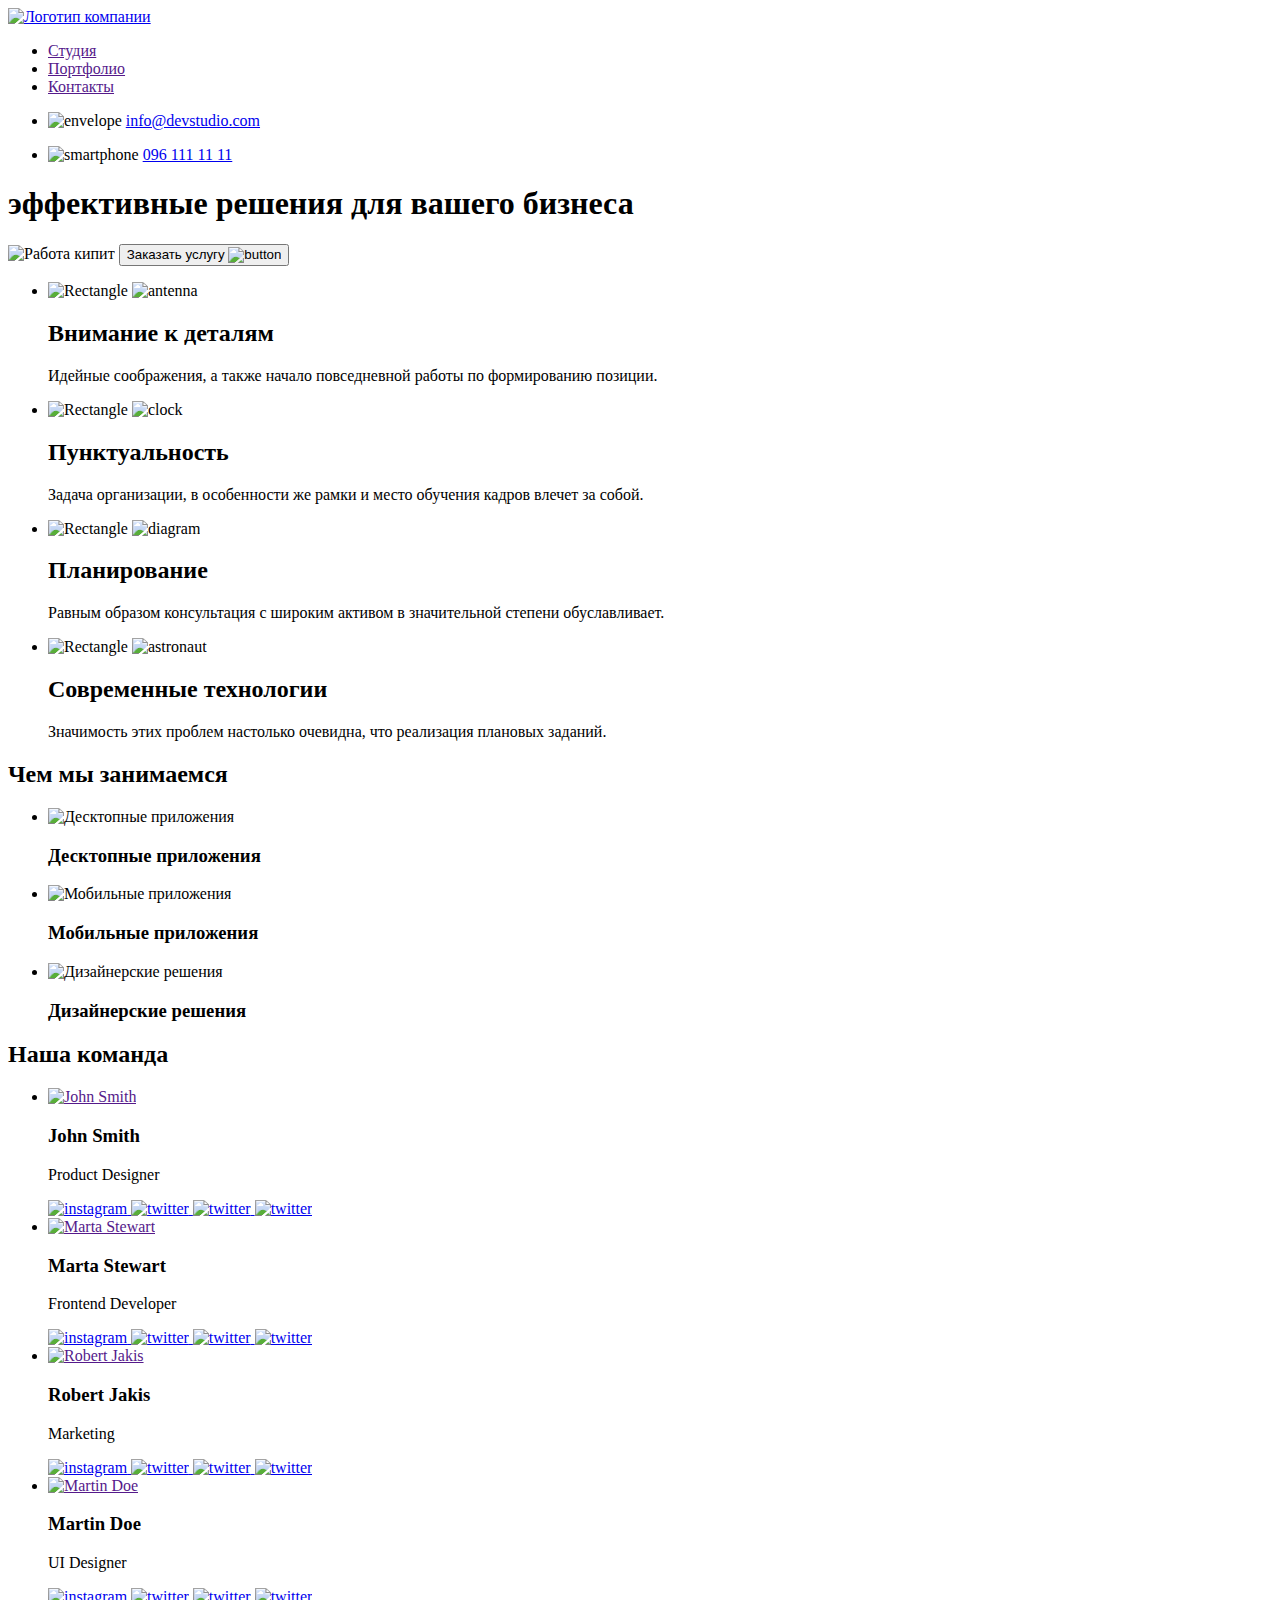
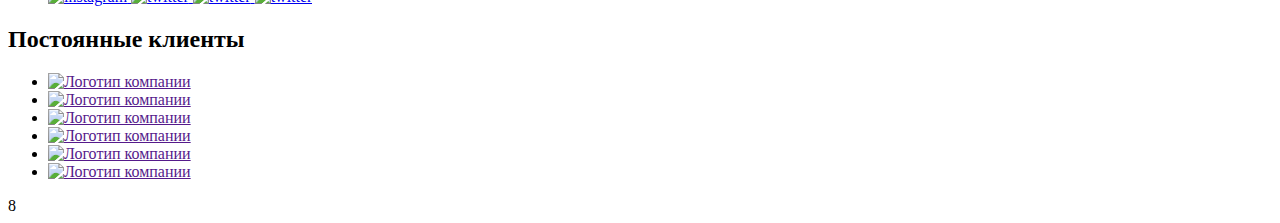
==== index.html @ db9a4c98 "start-code" ====
<!DOCTYPE html>
<html lang="en">
  <head>
    <meta charset="UTF-8" />
    <meta name="viewport" content="width=device-width, initial-scale=1.0" />
    <title>Document</title>
  </head>

  <body>
    <!-- Шапка сайта -->
    <header>
      <nav>
        <a href="/">
          <img src="./images/Web_Studio_Logo.svg" alt="Логотип компании" />
        </a>

        <ul>
          <li><a href="">Студия</a></li>
          <li><a href="">Портфолио</a></li>
          <li><a href="">Контакты</a></li>
        </ul>

        <ul>
          <li>
            <img src="./images/envelope_hover.svg" alt="envelope" />
            <a href="mailto:info@devstudio.com">info@devstudio.com </a>
          </li>
        </ul>
        <ul>
          <li>
            <img src="./images/smartphone.svg" alt="smartphone" />
            <a href="tel:+380961111111">096 111 11 11 </a>
          </li>
        </ul>
      </nav>
    </header>

    <main>
      <!-- Герой -->
      <section>
        <h1>эффективные решения для вашего бизнеса</h1>
        <img src="./images/Header.png" alt="Работа кипит" width="1600" />
        <button>
          Заказать услугу
          <img src="./images/bg.svg" alt="button" width="200" />
        </button>
      </section>

      <!-- Преимущества -->
      <section>
        <ul>
          <li>
            <img src="./images/Rectangle_1_4.svg" alt="Rectangle" width="270" />
            <img src="./images/antenna1.svg" alt="antenna" width="70" />
            <h2>Внимание к деталям</h2>
            <p>
              Идейные соображения, а также начало повседневной работы по
              формированию позиции.
            </p>
          </li>
          <li>
            <img src="./images/Rectangle_1_4.svg" alt="Rectangle" width="270" />
            <img src="./images/clock1.svg" alt="clock" width="70" />
            <h2>Пунктуальность</h2>
            <p>
              Задача организации, в особенности же рамки и место обучения кадров
              влечет за собой.
            </p>
          </li>
          <li>
            <img src="./images/Rectangle_1_4.svg" alt="Rectangle" width="270" />
            <img src="./images/diagram1.svg" alt="diagram" width="70" />
            <h2>Планирование</h2>
            <p>
              Равным образом консультация с широким активом в значительной
              степени обуславливает.
            </p>
          </li>
          <li>
            <img src="./images/Rectangle_1_4.svg" alt="Rectangle" width="270" />
            <img src="./images/astronaut1.svg" alt="astronaut" width="70" />
            <h2>Современные технологии</h2>
            <p>
              Значимость этих проблем настолько очевидна, что реализация
              плановых заданий.
            </p>
          </li>
        </ul>
      </section>

      <!-- Чем мы занимаемся -->
      <section>
        <h2>Чем мы занимаемся</h2>

        <ul>
          <li>
            <img
              src="./images/desktop.png"
              alt="Десктопные приложения"
              width="370"
            />
            <h3>Десктопные приложения</h3>
          </li>
          <li>
            <img
              src="./images/box.png"
              alt="Мобильные приложения"
              width="370"
            />
            <h3>Мобильные приложения</h3>
          </li>
          <li>
            <img
              src="./images/des.png"
              alt="Дизайнерские решения"
              width="370"
            />
            <h3>Дизайнерские решения</h3>
          </li>
        </ul>
      </section>

      <!-- Наша команда -->
      <section>
        <h2>Наша команда</h2>

        <ul>
          <li>
            <a href=""
              ><img src="./images/John_Smith.png" alt="John Smith"
            /></a>
            <h3>John Smith</h3>
            <p>Product Designer</p>
            <a href="https://www.instagram.com/">
              <img src="./images/instagram.svg" alt="instagram" width="44" />
            </a>
            <a href="https://twitter.com/">
              <img src="./images/twitter.svg" alt="twitter" width="44" />
            </a>
            <a href="https://facebook.com/">
              <img src="./images/facebook.svg" alt="twitter" width="44" />
            </a>
            <a href="https://linkedin.com/">
              <img src="./images/Linkedin.svg" alt="twitter" width="44" />
            </a>
          </li>
          <li>
            <a href=""
              ><img src="./images/Marta_Stewart.png" alt="Marta Stewart"
            /></a>
            <h3>Marta Stewart</h3>
            <p>Frontend Developer</p>
            <a href="https://www.instagram.com/">
              <img src="./images/instagram.svg" alt="instagram" width="44" />
            </a>
            <a href="https://twitter.com/">
              <img src="./images/twitter.svg" alt="twitter" width="44" />
            </a>
            <a href="https://facebook.com/">
              <img src="./images/facebook.svg" alt="twitter" width="44" />
            </a>
            <a href="https://linkedin.com/">
              <img src="./images/Linkedin.svg" alt="twitter" width="44" />
            </a>
          </li>
          <li>
            <a href=""
              ><img src="./images/Robert_Jakis.png" alt="Robert Jakis"
            /></a>
            <h3>Robert Jakis</h3>
            <p>Marketing</p>
            <a href="https://www.instagram.com/">
              <img src="./images/instagram.svg" alt="instagram" width="44" />
            </a>
            <a href="https://twitter.com/">
              <img src="./images/twitter.svg" alt="twitter" width="44" />
            </a>
            <a href="https://facebook.com/">
              <img src="./images/facebook.svg" alt="twitter" width="44" />
            </a>
            <a href="https://linkedin.com/">
              <img src="./images/Linkedin.svg" alt="twitter" width="44" />
            </a>
          </li>
          <li>
            <a href=""
              ><img src="./images/Martin_Doe.png" alt="Martin Doe"
            /></a>
            <h3>Martin Doe</h3>
            <p>UI Designer</p>
            <a href="https://www.instagram.com/">
              <img src="./images/instagram.svg" alt="instagram" width="44" />
            </a>
            <a href="https://twitter.com/">
              <img src="./images/twitter.svg" alt="twitter" width="44" />
            </a>
            <a href="https://facebook.com/">
              <img src="./images/facebook.svg" alt="twitter" width="44" />
            </a>
            <a href="https://linkedin.com/">
              <img src="./images/Linkedin.svg" alt="twitter" width="44" />
            </a>
          </li>
        </ul>
      </section>
      <!--Постоянные клиенты-->
      <section>
        <h2>Постоянные клиенты</h2>
        <ul>
          <li>
            <a href=""
              ><img src="./images/logo1.svg" alt="Логотип компании"
            /></a>
          </li>
          <li>
            <a href=""
              ><img src="./images/logo2.svg" alt="Логотип компании"
            /></a>
          </li>
          <li>
            <a href=""
              ><img src="./images/logo3.svg" alt="Логотип компании"
            /></a>
          </li>
          <li>
            <a href=""
              ><img src="./images/logo4.svg" alt="Логотип компании"
            /></a>
          </li>
          <li>
            <a href=""
              ><img src="./images/logo5.svg" alt="Логотип компании"
            /></a>
          </li>
          <li>
            <a href=""
              ><img src="./images/logo6.svg" alt="Логотип компании"
            /></a>
          </li>
        </ul>
      </section>
    </main>

    <!-- Футер -->
    <footer></footer>
  </body>
</html>
8
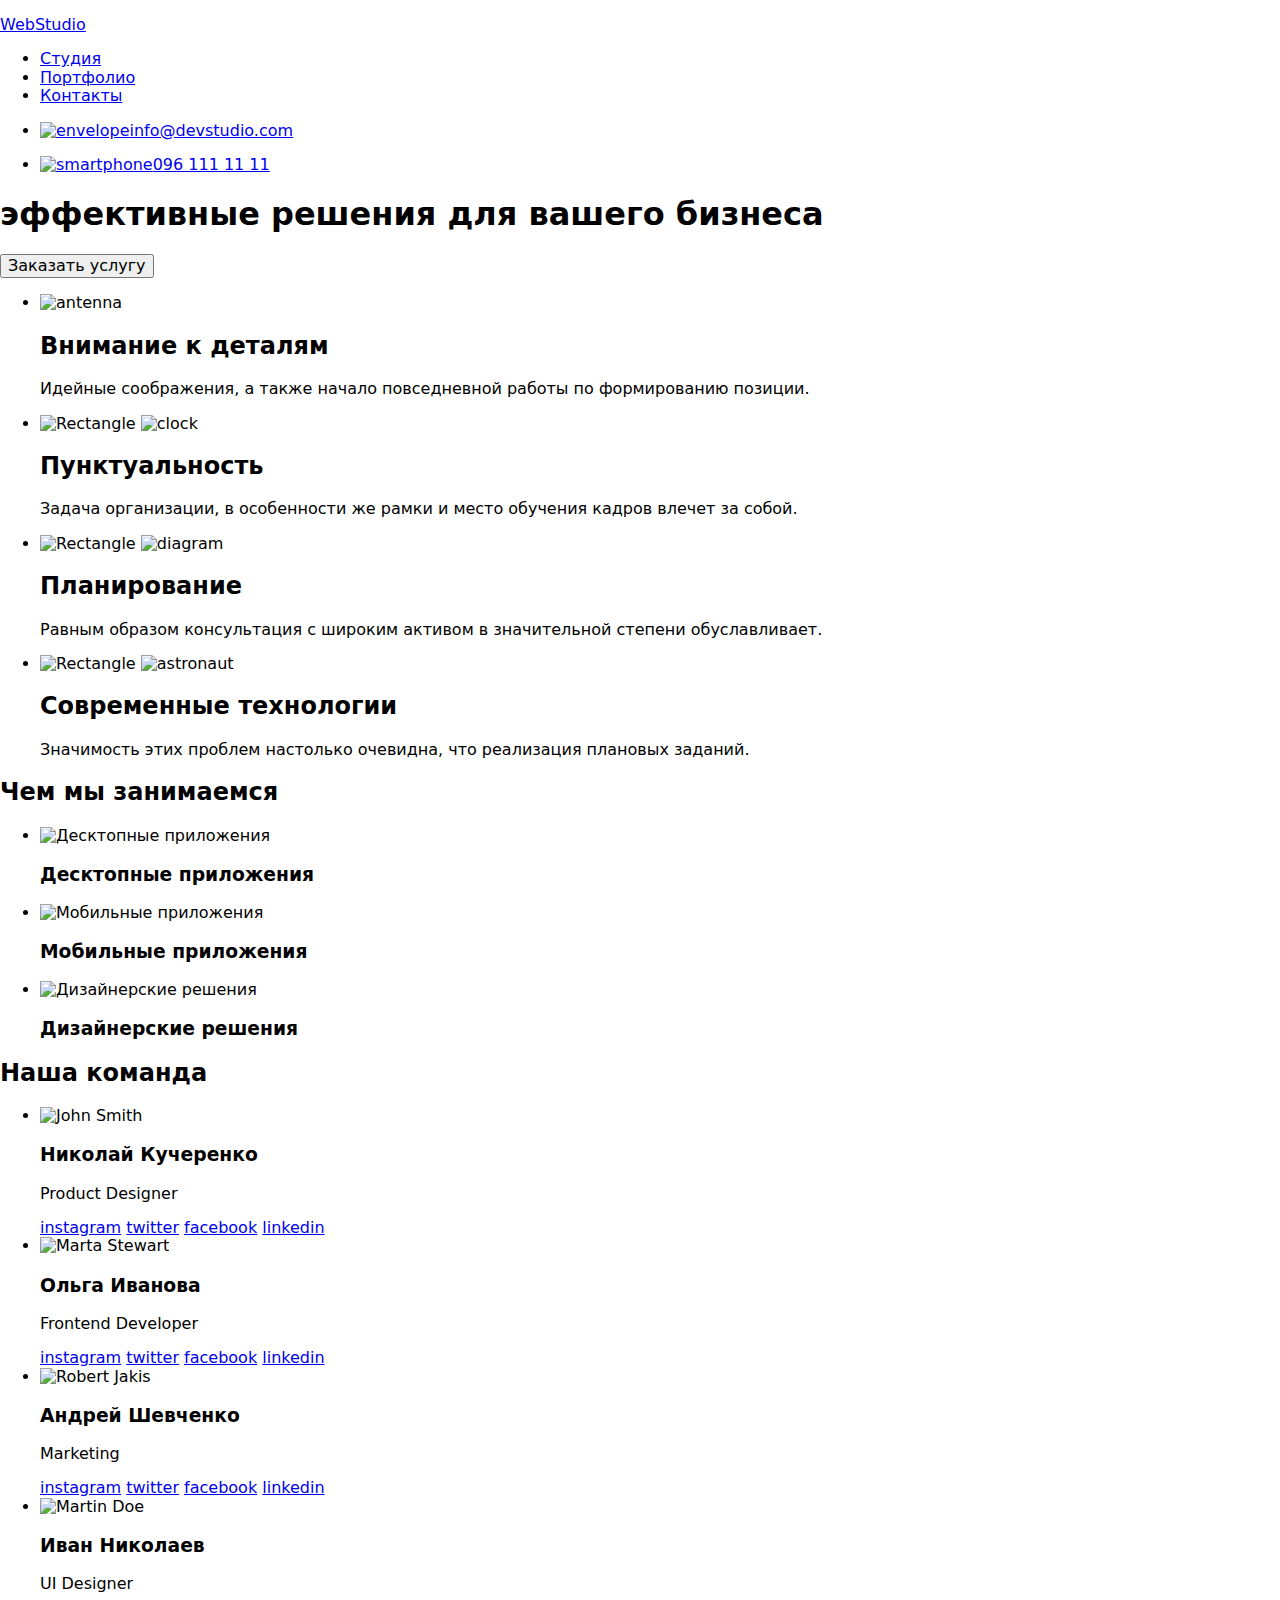
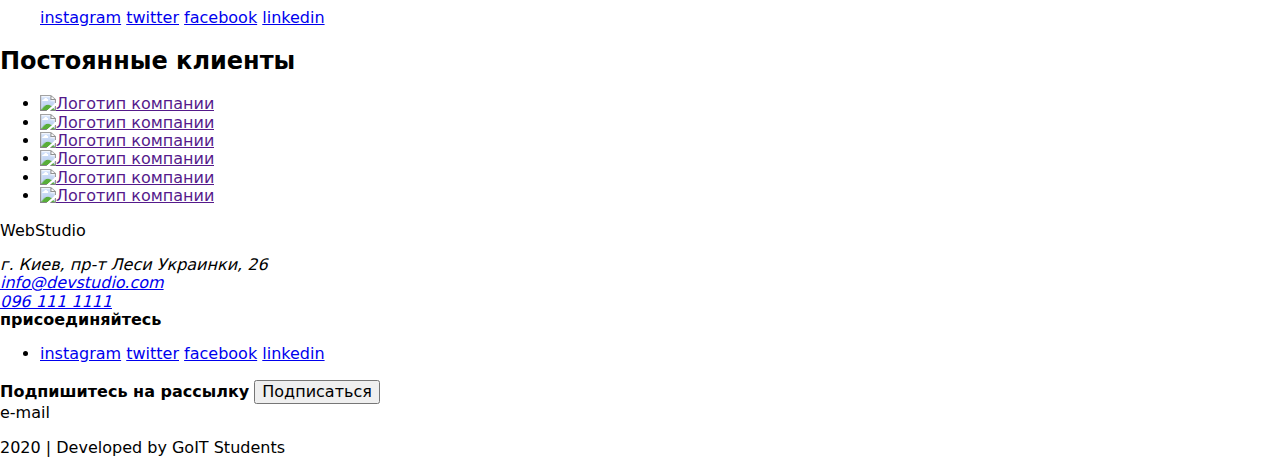
==== commit 91d9a1bf: "index" ====
--- a/index.html
+++ b/index.html
@@ -4,32 +4,48 @@
     <meta charset="UTF-8" />
     <meta name="viewport" content="width=device-width, initial-scale=1.0" />
     <title>Document</title>
+    <link
+      href="https://fonts.googleapis.com/css2?family=Raleway:wght@700&family=Roboto:wght@400;500;700&display=swap"
+      rel="stylesheet"
+    />
+    <link rel="stylesheet" href="./css/styles.css" />
+    <link
+      rel="stylesheet"
+      href="https://cdnjs.cloudflare.com/ajax/libs/modern-normalize/0.6.0/modern-normalize.min.css"
+    />
   </head>
-
-  <body>
+  <body class="body">
     <!-- Шапка сайта -->
     <header>
-      <nav>
-        <a href="/">
-          <img src="./images/Web_Studio_Logo.svg" alt="Логотип компании" />
+      <nav class="nav">
+        <a href="./index.html">
+          <p class="web-stydio">
+            <span class="web">Web</span><span class="studio">Studio</span>
+          </p>
         </a>
 
-        <ul>
-          <li><a href="">Студия</a></li>
-          <li><a href="">Портфолио</a></li>
-          <li><a href="">Контакты</a></li>
-        </ul>
-
-        <ul>
+        <ul class="site-nav list">
+          <li><a href="./studio.html" class="link-current">Студия</a></li>
+          <li><a href="./portfolio.html" class="link">Портфолио</a></li>
+          <li><a href="./contact.html" class="link">Контакты</a></li>
+        </ul>
+
+        <ul class="contact list">
           <li>
-            <img src="./images/envelope_hover.svg" alt="envelope" />
-            <a href="mailto:info@devstudio.com">info@devstudio.com </a>
-          </li>
-        </ul>
-        <ul>
+            <a href="mailto:info@devstudio.com" class="link"
+              ><img
+                src="./images/envelope_hover.svg"
+                alt="envelope"
+              />info@devstudio.com
+            </a>
+          </li>
+        </ul>
+        <ul class="contact list">
           <li>
-            <img src="./images/smartphone.svg" alt="smartphone" />
-            <a href="tel:+380961111111">096 111 11 11 </a>
+            <a href="tel:+380961111111" class="link"
+              ><img src="./images/smartphone.svg" alt="smartphone" />096 111 11
+              11
+            </a>
           </li>
         </ul>
       </nav>
@@ -37,50 +53,47 @@
 
     <main>
       <!-- Герой -->
-      <section>
-        <h1>эффективные решения для вашего бизнеса</h1>
-        <img src="./images/Header.png" alt="Работа кипит" width="1600" />
-        <button>
+      <section class="hero">
+        <h1 class="hero-title">эффективные решения для вашего бизнеса</h1>
+        <button class="button">
           Заказать услугу
-          <img src="./images/bg.svg" alt="button" width="200" />
         </button>
       </section>
 
       <!-- Преимущества -->
-      <section>
+      <section class="section">
         <ul>
-          <li>
-            <img src="./images/Rectangle_1_4.svg" alt="Rectangle" width="270" />
+          <li class="list">
             <img src="./images/antenna1.svg" alt="antenna" width="70" />
-            <h2>Внимание к деталям</h2>
-            <p>
+            <h2 class="section-title">Внимание к деталям</h2>
+            <p class="title-text">
               Идейные соображения, а также начало повседневной работы по
               формированию позиции.
             </p>
           </li>
-          <li>
+          <li class="list">
             <img src="./images/Rectangle_1_4.svg" alt="Rectangle" width="270" />
             <img src="./images/clock1.svg" alt="clock" width="70" />
-            <h2>Пунктуальность</h2>
-            <p>
+            <h2 class="section-title">Пунктуальность</h2>
+            <p class="title-text">
               Задача организации, в особенности же рамки и место обучения кадров
               влечет за собой.
             </p>
           </li>
-          <li>
+          <li class="list">
             <img src="./images/Rectangle_1_4.svg" alt="Rectangle" width="270" />
             <img src="./images/diagram1.svg" alt="diagram" width="70" />
-            <h2>Планирование</h2>
-            <p>
+            <h2 class="section-title">Планирование</h2>
+            <p class="title-text">
               Равным образом консультация с широким активом в значительной
               степени обуславливает.
             </p>
           </li>
-          <li>
+          <li class="list">
             <img src="./images/Rectangle_1_4.svg" alt="Rectangle" width="270" />
             <img src="./images/astronaut1.svg" alt="astronaut" width="70" />
-            <h2>Современные технологии</h2>
-            <p>
+            <h2 class="section-title">Современные технологии</h2>
+            <p class="title-text">
               Значимость этих проблем настолько очевидна, что реализация
               плановых заданий.
             </p>
@@ -89,150 +102,190 @@
       </section>
 
       <!-- Чем мы занимаемся -->
-      <section>
-        <h2>Чем мы занимаемся</h2>
+      <section class="section">
+        <h2 class="section-title">Чем мы занимаемся</h2>
 
         <ul>
-          <li>
+          <li class="list">
             <img
               src="./images/desktop.png"
               alt="Десктопные приложения"
               width="370"
             />
-            <h3>Десктопные приложения</h3>
-          </li>
-          <li>
+            <h3 class="title">Десктопные приложения</h3>
+          </li>
+          <li class="list">
             <img
               src="./images/box.png"
               alt="Мобильные приложения"
               width="370"
             />
-            <h3>Мобильные приложения</h3>
-          </li>
-          <li>
+            <h3 class="title">Мобильные приложения</h3>
+          </li>
+          <li class="list">
             <img
               src="./images/des.png"
               alt="Дизайнерские решения"
               width="370"
             />
-            <h3>Дизайнерские решения</h3>
+            <h3 class="title">Дизайнерские решения</h3>
           </li>
         </ul>
       </section>
 
       <!-- Наша команда -->
-      <section>
-        <h2>Наша команда</h2>
+      <section class="section">
+        <h2 class="section-title">Наша команда</h2>
 
         <ul>
-          <li>
-            <a href=""
-              ><img src="./images/John_Smith.png" alt="John Smith"
-            /></a>
-            <h3>John Smith</h3>
-            <p>Product Designer</p>
-            <a href="https://www.instagram.com/">
-              <img src="./images/instagram.svg" alt="instagram" width="44" />
-            </a>
-            <a href="https://twitter.com/">
-              <img src="./images/twitter.svg" alt="twitter" width="44" />
-            </a>
-            <a href="https://facebook.com/">
-              <img src="./images/facebook.svg" alt="twitter" width="44" />
-            </a>
-            <a href="https://linkedin.com/">
-              <img src="./images/Linkedin.svg" alt="twitter" width="44" />
-            </a>
-          </li>
-          <li>
-            <a href=""
-              ><img src="./images/Marta_Stewart.png" alt="Marta Stewart"
-            /></a>
-            <h3>Marta Stewart</h3>
-            <p>Frontend Developer</p>
-            <a href="https://www.instagram.com/">
-              <img src="./images/instagram.svg" alt="instagram" width="44" />
-            </a>
-            <a href="https://twitter.com/">
-              <img src="./images/twitter.svg" alt="twitter" width="44" />
-            </a>
-            <a href="https://facebook.com/">
-              <img src="./images/facebook.svg" alt="twitter" width="44" />
-            </a>
-            <a href="https://linkedin.com/">
-              <img src="./images/Linkedin.svg" alt="twitter" width="44" />
-            </a>
-          </li>
-          <li>
-            <a href=""
-              ><img src="./images/Robert_Jakis.png" alt="Robert Jakis"
-            /></a>
-            <h3>Robert Jakis</h3>
-            <p>Marketing</p>
-            <a href="https://www.instagram.com/">
-              <img src="./images/instagram.svg" alt="instagram" width="44" />
-            </a>
-            <a href="https://twitter.com/">
-              <img src="./images/twitter.svg" alt="twitter" width="44" />
-            </a>
-            <a href="https://facebook.com/">
-              <img src="./images/facebook.svg" alt="twitter" width="44" />
-            </a>
-            <a href="https://linkedin.com/">
-              <img src="./images/Linkedin.svg" alt="twitter" width="44" />
-            </a>
-          </li>
-          <li>
-            <a href=""
-              ><img src="./images/Martin_Doe.png" alt="Martin Doe"
-            /></a>
-            <h3>Martin Doe</h3>
-            <p>UI Designer</p>
-            <a href="https://www.instagram.com/">
-              <img src="./images/instagram.svg" alt="instagram" width="44" />
-            </a>
-            <a href="https://twitter.com/">
-              <img src="./images/twitter.svg" alt="twitter" width="44" />
-            </a>
-            <a href="https://facebook.com/">
-              <img src="./images/facebook.svg" alt="twitter" width="44" />
-            </a>
-            <a href="https://linkedin.com/">
-              <img src="./images/Linkedin.svg" alt="twitter" width="44" />
-            </a>
+          <li class="list">
+            <img src="./images/John_Smith.png" alt="John Smith" />
+            <h3 class="section-title">Николай Кучеренко</h3>
+            <p class="title-text">Product Designer</p>
+            <a
+              href="https://www.instagram.com/"
+              class="link"
+              aria-label="instagram link"
+              >instagram</a
+            >
+            <a
+              href="https://twitter.com/"
+              class="link"
+              aria-label="twitter link"
+              >twitter</a
+            >
+            <a
+              href="https://facebook.com/"
+              class="link"
+              aria-label="facebook link"
+              >facebook</a
+            >
+            <a
+              href="https://linkedin.com/"
+              class="link"
+              aria-label="linkedin link"
+              >linkedin</a
+            >
+          </li>
+          <li class="list">
+            <img src="./images/Marta_Stewart.png" alt="Marta Stewart" />
+            <h3 class="section-title">Ольга Иванова</h3>
+            <p class="title-text">Frontend Developer</p>
+            <a
+              href="https://www.instagram.com/"
+              class="link"
+              aria-label="instagram link"
+              >instagram</a
+            >
+            <a
+              href="https://twitter.com/"
+              class="link"
+              aria-label="twitter link"
+              >twitter</a
+            >
+            <a
+              href="https://facebook.com/"
+              class="link"
+              aria-label="facebook link"
+              >facebook</a
+            >
+            <a
+              href="https://linkedin.com/"
+              class="link"
+              aria-label="linkedin link"
+              >linkedin</a
+            >
+          </li>
+          <li class="list">
+            <img src="./images/Robert_Jakis.png" alt="Robert Jakis" />
+            <h3 class="section-title">Андрей Шевченко</h3>
+            <p class="title-text">Marketing</p>
+            <a
+              href="https://www.instagram.com/"
+              class="link"
+              aria-label="instagram link"
+              >instagram</a
+            >
+            <a
+              href="https://twitter.com/"
+              class="link"
+              aria-label="twitter link"
+              >twitter</a
+            >
+            <a
+              href="https://facebook.com/"
+              class="link"
+              aria-label="facebook link"
+              >facebook</a
+            >
+            <a
+              href="https://linkedin.com/"
+              class="link"
+              aria-label="linkedin link"
+              >linkedin</a
+            >
+          </li>
+          <li class="list">
+            <img src="./images/Martin_Doe.png" alt="Martin Doe" />
+            <h3 class="section-title">Иван Николаев</h3>
+            <p class="title-text">UI Designer</p>
+            <a
+              href="https://www.instagram.com/"
+              class="link"
+              aria-label="instagram link"
+              >instagram</a
+            >
+            <a
+              href="https://twitter.com/"
+              class="link"
+              aria-label="twitter link"
+              >twitter</a
+            >
+            <a
+              href="https://facebook.com/"
+              class="link"
+              aria-label="facebook link"
+              >facebook</a
+            >
+            <a
+              href="https://linkedin.com/"
+              class="link"
+              aria-label="linkedin link"
+              >linkedin</a
+            >
           </li>
         </ul>
       </section>
       <!--Постоянные клиенты-->
-      <section>
-        <h2>Постоянные клиенты</h2>
+      <section class="section">
+        <h2 class="section-title">Постоянные клиенты</h2>
         <ul>
-          <li>
-            <a href=""
+          <li class="list">
+            <a href="" class="transition"
               ><img src="./images/logo1.svg" alt="Логотип компании"
             /></a>
           </li>
-          <li>
+          <li class="list">
             <a href=""
               ><img src="./images/logo2.svg" alt="Логотип компании"
             /></a>
           </li>
-          <li>
+          <li class="list">
             <a href=""
               ><img src="./images/logo3.svg" alt="Логотип компании"
             /></a>
           </li>
-          <li>
+          <li class="list">
             <a href=""
               ><img src="./images/logo4.svg" alt="Логотип компании"
             /></a>
           </li>
-          <li>
+          <li class="list">
             <a href=""
               ><img src="./images/logo5.svg" alt="Логотип компании"
             /></a>
           </li>
-          <li>
+          <li class="list">
             <a href=""
               ><img src="./images/logo6.svg" alt="Логотип компании"
             /></a>
@@ -242,7 +295,62 @@
     </main>
 
     <!-- Футер -->
-    <footer></footer>
+    <footer>
+      <section class="footer">
+        <p class="web-stydio">
+          <span class="web">Web</span><span class="studio">Studio</span>
+        </p>
+        <address class="address">
+          г. Киев, пр-т Леси Украинки, 26 <br />
+        </address>
+        <address>
+          <a href="mailto:info@devstudio.com">info@devstudio.com</a><br />
+          <a href="tel:+380961111111">096 111 1111</a>
+        </address>
+      </section>
+      <section class="social">
+        <b>присоединяйтесь</b>
+        <div>
+          <ul>
+            <li class="list">
+              <a
+                href="https://www.instagram.com/"
+                class="link"
+                aria-label="instagram link"
+                >instagram</a
+              >
+              <a
+                href="https://twitter.com/"
+                class="link"
+                aria-label="twitter link"
+                >twitter</a
+              >
+              <a
+                href="https://facebook.com/"
+                class="link"
+                aria-label="facebook link"
+                >facebook</a
+              >
+              <a
+                href="https://linkedin.com/"
+                class="link"
+                aria-label="linkedin link"
+                >linkedin</a
+              >
+            </li>
+          </ul>
+        </div>
+      </section>
+      <section class="e-mail input">
+        <b>Подпишитесь на рассылку</b>
+        <button class="button">
+          Подписаться
+        </button>
+        <div>
+          <form>e-mail</form>
+        </div>
+      </section>
+      <p>2020 | Developed by GoIT Students</p>
+    </footer>
   </body>
 </html>
-8
